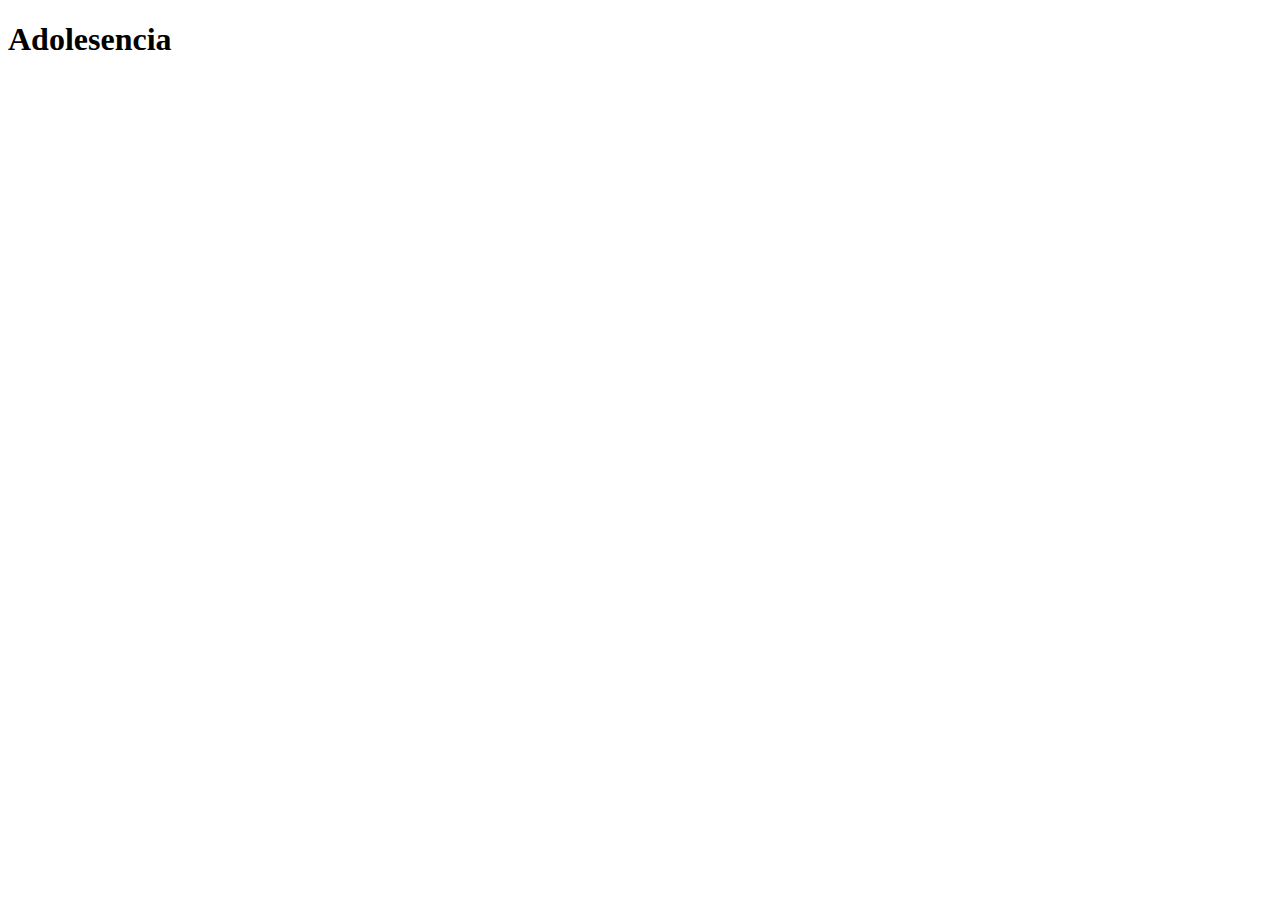
==== adolesencia.html @ c3427501 "avance 1" ====
<!DOCTYPE html>
<html lang="en">
<head>
    <meta charset="UTF-8">
    <meta name="viewport" content="width=device-width, initial-scale=1.0">
    <title>Biografia de Central Cee </title>
<link rel="stylesheet" href="proyecto.html/estilos.css">
</head>
<body>
    <h1 id="Titulos">Adolesencia</h1>
</body>
</html>
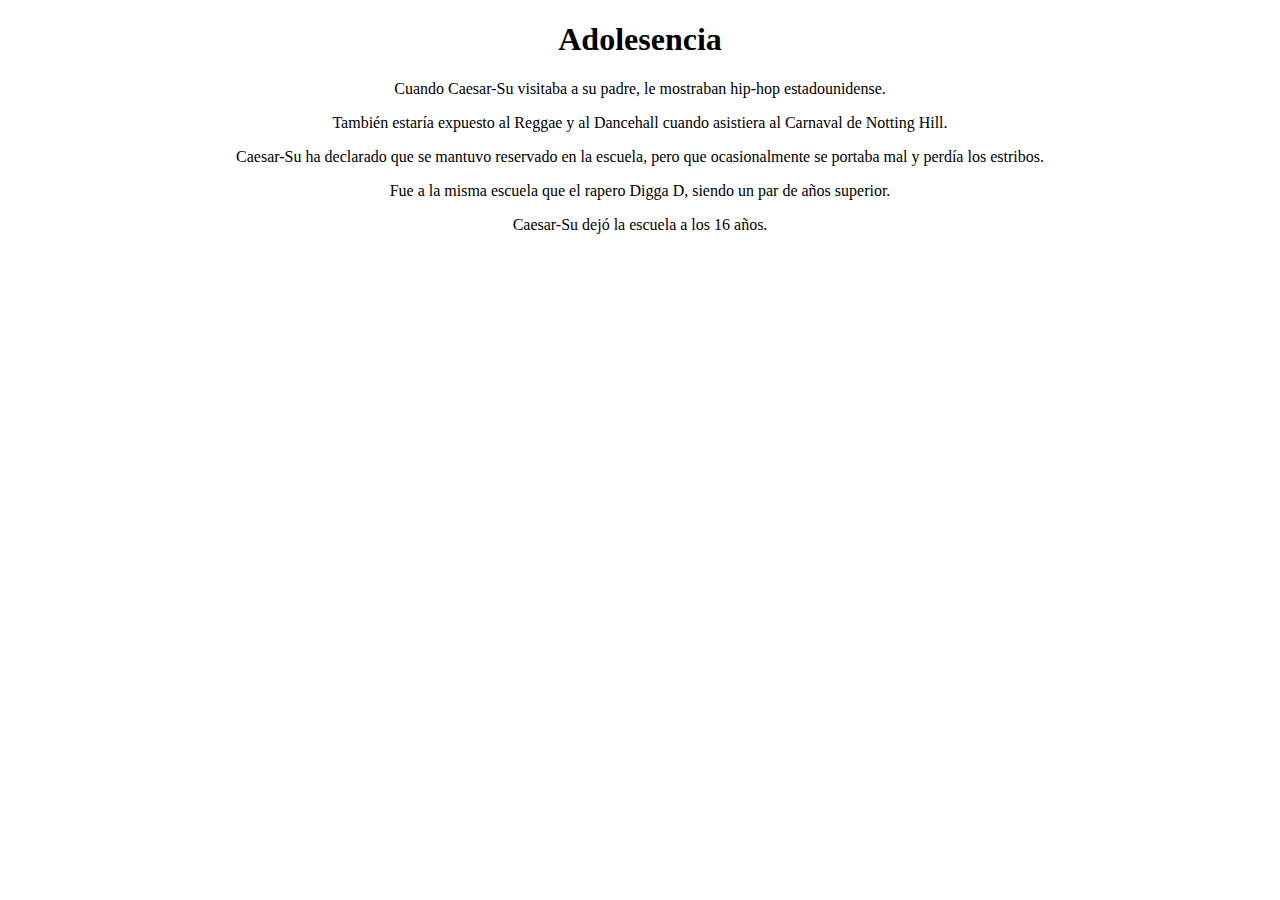
==== commit 711f6753: "avance casa 2" ====
--- a/adolesencia.html
+++ b/adolesencia.html
@@ -7,6 +7,21 @@
 <link rel="stylesheet" href="proyecto.html/estilos.css">
 </head>
 <body>
+    <center>
     <h1 id="Titulos">Adolesencia</h1>
+    </center>
+
+    <center>
+        <p>Cuando Caesar-Su visitaba a su padre, le mostraban hip-hop estadounidense.</p>
+        <p>También estaría expuesto al Reggae y al Dancehall cuando asistiera al Carnaval de Notting Hill.</p>
+        <p>Caesar-Su ha declarado que se mantuvo reservado en la escuela, pero que ocasionalmente se portaba mal y perdía los estribos.</p>
+        <p>Fue a la misma escuela que el rapero Digga D, siendo un par de años superior.</p>
+        <p>Caesar-Su dejó la escuela a los 16 años.</p>
+    </center>
+
+
+
+
+
 </body>
 </html>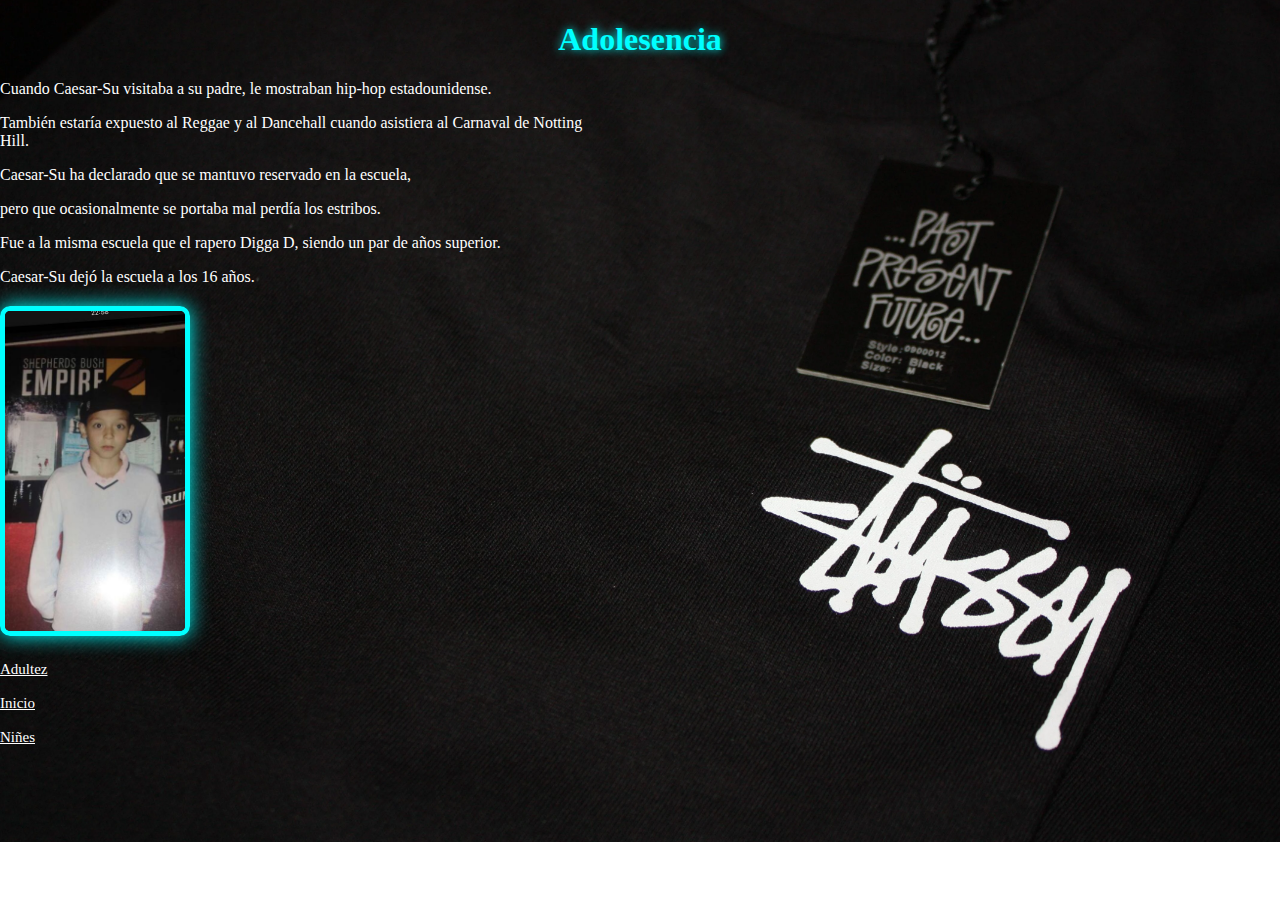
==== commit 07e6dd2e: "Finalización" ====
--- a/adolesencia.html
+++ b/adolesencia.html
@@ -1,27 +1,41 @@
 <!DOCTYPE html>
 <html lang="en">
+
 <head>
     <meta charset="UTF-8">
     <meta name="viewport" content="width=device-width, initial-scale=1.0">
     <title>Biografia de Central Cee </title>
-<link rel="stylesheet" href="proyecto.html/estilos.css">
+    <link rel="stylesheet" href="estilos/stylesad.css">
 </head>
+
 <body>
     <center>
-    <h1 id="Titulos">Adolesencia</h1>
+        <h1 id="Titulos">Adolesencia</h1>
     </center>
-
-    <center>
+    <div class="texto1">
         <p>Cuando Caesar-Su visitaba a su padre, le mostraban hip-hop estadounidense.</p>
         <p>También estaría expuesto al Reggae y al Dancehall cuando asistiera al Carnaval de Notting Hill.</p>
-        <p>Caesar-Su ha declarado que se mantuvo reservado en la escuela, pero que ocasionalmente se portaba mal y perdía los estribos.</p>
+        <p>Caesar-Su ha declarado que se mantuvo reservado en la escuela,</p>
+        <p> pero que ocasionalmente se portaba mal perdía los estribos.</p>
         <p>Fue a la misma escuela que el rapero Digga D, siendo un par de años superior.</p>
         <p>Caesar-Su dejó la escuela a los 16 años.</p>
-    </center>
+    </div>
+    <div class="imagen1">
+        <img src="Imagenes/Cee_ads (1).jpg" alt="imagen1">
+    </div>
+    <div class="proce">
+        <p><a href="adultez.html">Adultez</a></p>
+        <p><a href="index.html">Inicio</a></p>
+        <p><a href="niñes.html">Niñes</a></p>
+    </div>
+
+
+
 
 
 
 
 
 </body>
+
 </html>--- a/estilos/stylesad.css
+++ b/estilos/stylesad.css
@@ -0,0 +1,49 @@
+body {
+    background-image: url(Fonadolesencia.webp);
+    background-size: cover;
+    background-position: center;
+    background-repeat: no-repeat;
+    height: 90vh;
+    margin: 0;
+}
+
+.texto1 {
+    color: #ffffff;
+    margin: 20px auto;
+    width: 80%;
+    max-width: 600px;
+    margin-right: 1000000px;
+}
+
+.imagen1 {
+    margin: 20px auto;
+    width: 80%;
+    max-width: 600px;
+    margin-right: 10000px;
+}
+
+.imagen1 img {
+    width: 30%;
+    margin-right: 1000px;
+    height: auto;
+    border: 5px solid #0ff;
+    border-radius: 10px;
+    box-shadow: 0 0 20px #0ff;
+}
+
+h1 {
+    color: #0ff;
+    text-shadow: 0 0 10px #0ff;
+}
+
+
+.proce {
+    color: #ffffff;
+    text-align: left;
+}
+
+a {
+    text-align: bottom;
+    color: white;
+    font-size: 15px;
+}